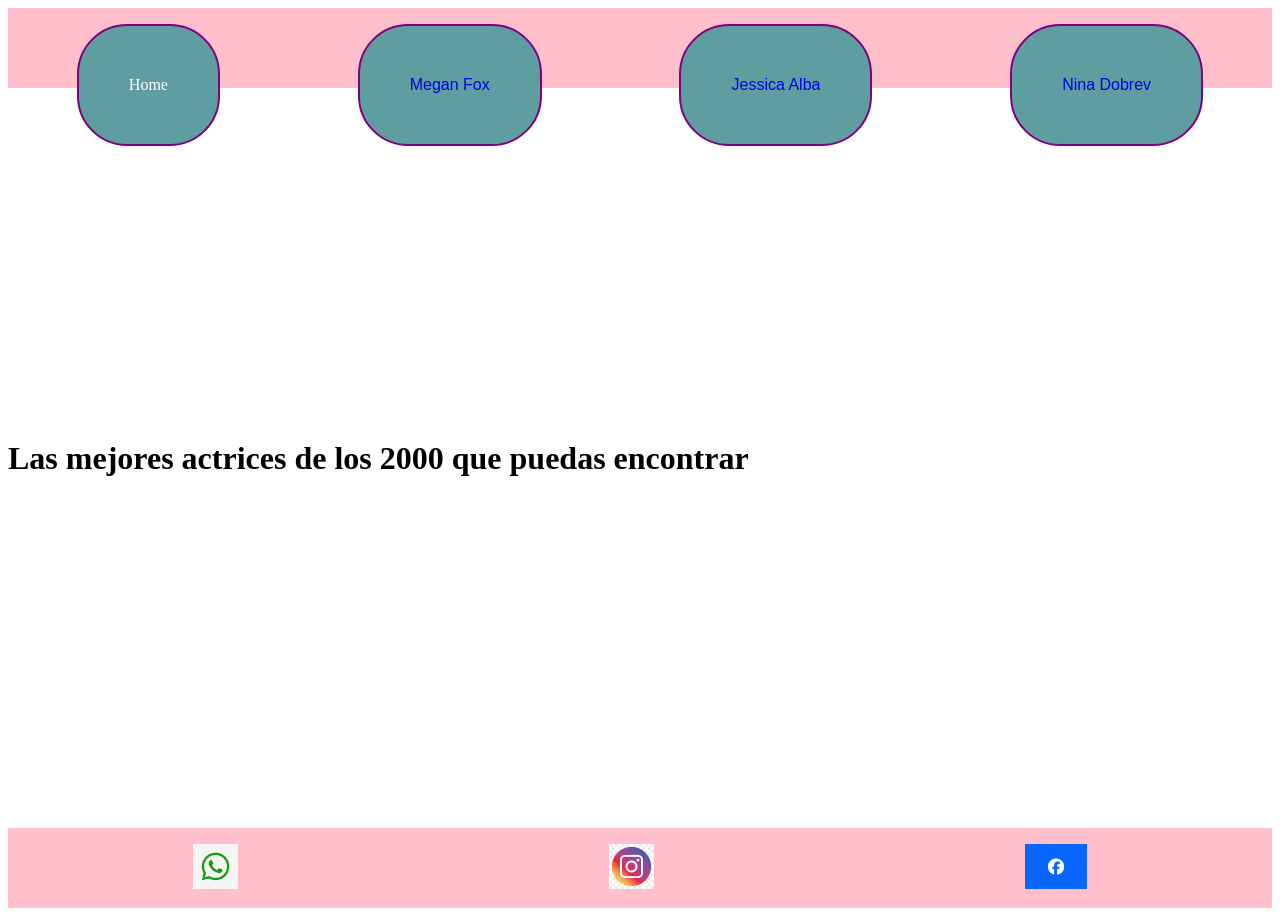
==== index.html @ 85e2100e "Add files via upload" ====
<!DOCTYPE html>
<html lang="en">
<head>
    <meta charset="UTF-8">
    <meta name="viewport" content="width=device-width, initial-scale=1.0">
    <title>prime de los 2000</title>
    <link rel="stylesheet" href="./CSS/Style.css">
</head>
<body>
    <header>
     <nav class="flex-container">
            <p class="box">Home</p>
            <p class="box"> <a href="Megan Fox.html"> Megan Fox </a> </p>
            <p class="box"> <a href="Jessica Alba.html"> Jessica Alba </a> </p>
            <p class="box"> <a href="Nina Dobrev.html"> Nina Dobrev </a> </p>
     </nav>   
    </header>
    <main>
        <div>
            <h1>Las mejores actrices de los 2000 que puedas encontrar</h1>
        </div> 
    </main>
    <footer> 
        <div class="flex-container">
            <div><img src="IMG/logo whatsapp.jpg" alt="foton1" height="45px" width="auto">  </div>
            <div><img src="IMG/ig.jpg" alt="foton2"  height="45px" width="auto"> </div>
            <div><img src="IMG/facebooooook logo jpg prime.jpg" alt="foton3" height="45px" width="auto">   </div>
        </div>                     
</footer>
</body>
</html>
---- CSS/Style.css ----
.flex-container {
     display: flex;
    flex-direction: row ;
    flex-wrap: wrap;
    justify-content: space-around;
    align-items: center;

    height: 80px;
    background-color: pink;
}

.box {
    background-color: cadetblue;
    border: 2px solid purple;
    border-radius: 50px;
    color: white;
    padding: 50px;
}

.flex-container a {
    text-decoration: none;
    color:rgb(red, green, blue);
    font-family: Impact, Haettenschweiler, 'Arial Narrow Bold', sans-serif;
}

body {
    display: flex;
    flex-direction: column;
    justify-content: space-between;
    min-height: 100vh;
}
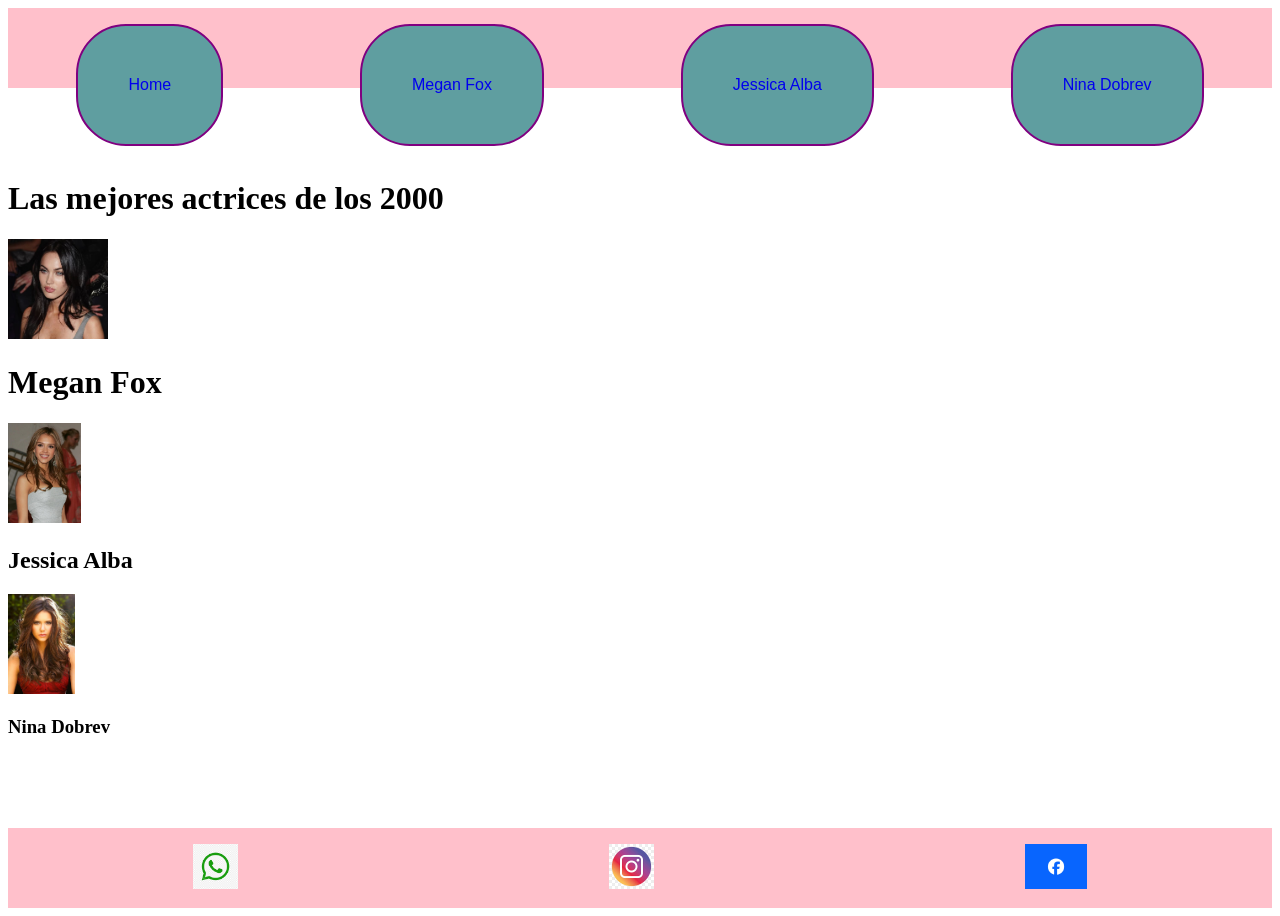
==== commit e5adfdd0: "Add files via upload" ====
--- a/index.html
+++ b/index.html
@@ -9,7 +9,7 @@
 <body>
     <header>
      <nav class="flex-container">
-            <p class="box">Home</p>
+            <p class="box"> <a href="index.html"> Home </a>   </p>
             <p class="box"> <a href="Megan Fox.html"> Megan Fox </a> </p>
             <p class="box"> <a href="Jessica Alba.html"> Jessica Alba </a> </p>
             <p class="box"> <a href="Nina Dobrev.html"> Nina Dobrev </a> </p>
@@ -17,8 +17,51 @@
     </header>
     <main>
         <div>
-            <h1>Las mejores actrices de los 2000 que puedas encontrar</h1>
-        </div> 
+           <h1> Las mejores actrices de los 2000 </h1>
+        </div>
+        
+        
+        
+        <div class="grid">
+
+
+            <div class="item"> 
+
+            <img src="IMG/MEGAN FOX.jpg" alt="segunda" height="100px" width="auto">
+             
+             <h1> Megan Fox </h1> 
+
+             
+
+            </div>
+                            
+
+            <div class="item">      
+                
+             <img src="IMG/jessica alba.jpg" alt="tercera" height="100px" width="auto">
+             
+             <h2> Jessica Alba</h2>
+
+
+            
+            </div>
+
+           
+
+            <div class="item">     
+                
+            
+             <img src="IMG/nina dobrev.jpg" alt="segunda" height="100px" width="auto">
+             
+             <h3> Nina Dobrev </h3>
+
+             
+            
+            </div>
+
+        </div>          
+
+
     </main>
     <footer> 
         <div class="flex-container">
